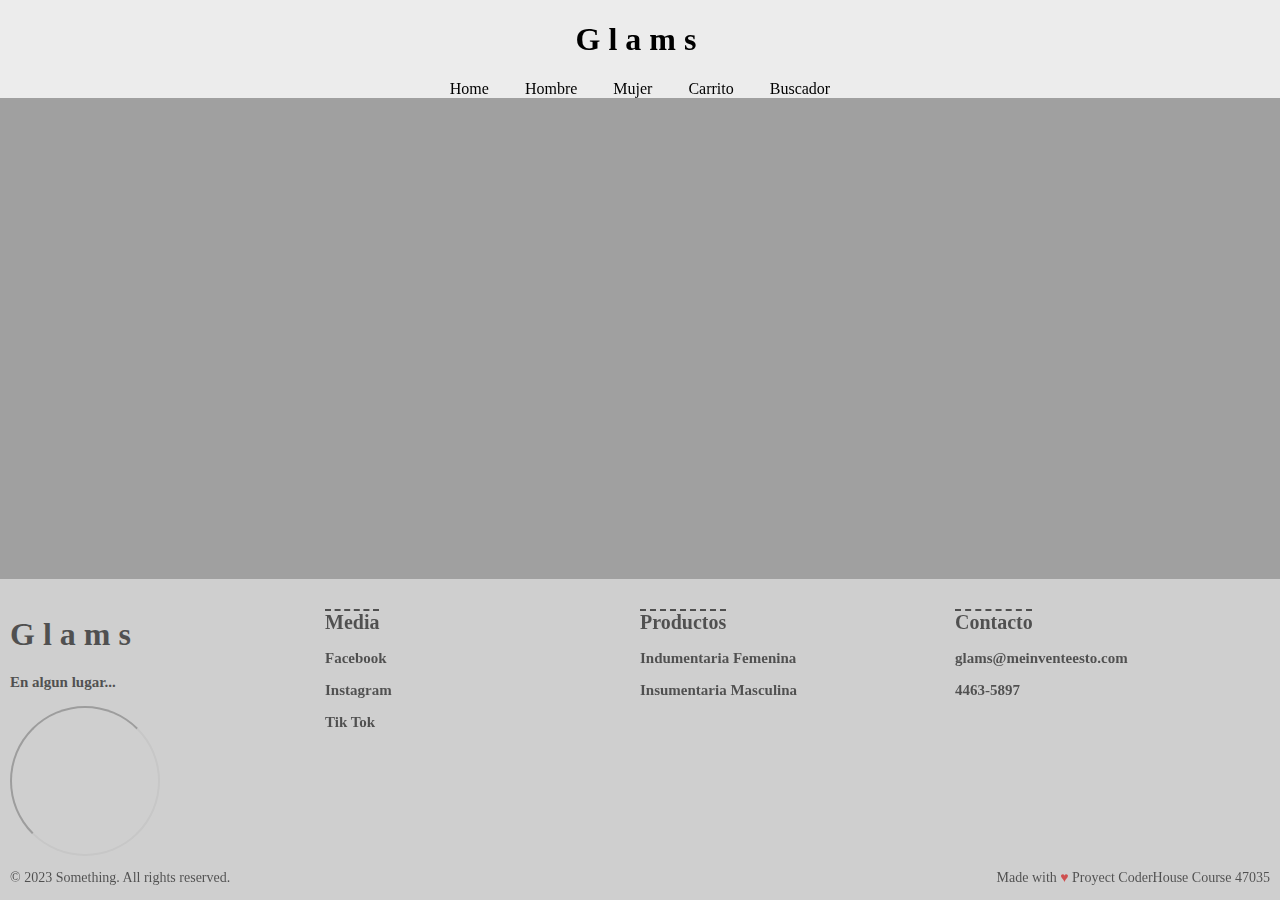
==== paginas/carrito.html @ f7058333 "main" ====
<html lang="en">
<head>
    <meta charset="UTF-8">
    <meta name="viewport" content="width=device-width, initial-scale=1.0">
    <link href="https://cdn.jsdelivr.net/npm/bootstrap@5.3.1/dist/css/bootstrap.min.css" rel="stylesheet" integrity="sha384-4bw+/aepP/YC94hEpVNVgiZdgIC5+VKNBQNGCHeKRQN+PtmoHDEXuppvnDJzQIu9" crossorigin="anonymous">
    <link rel="stylesheet" href="../styles.css">
    <script src="../script.js"></script>
    <title></title>
</head>
<body>
<header>
    <h1>Glams</h1>
    <nav>
        <a href="../index.html">Home</a>
        <a href="./indumentariamasculina.html">Hombre</a>
        <a href="./indumentariamasculina.html">Mujer</a>
        <a href="./carrito.html">Carrito</a>
        <a href="./buscador.html">Buscador</a>
    </header>

   <section>
    
   </section>
    
    <footer class="fixed-footer">
        <div class="container">
        <div class="column"> 
        <h1>Glams</h1>
            <div class="adr">
          <h3>En algun lugar...</h3>
          <iframe src="https://www.google.com/maps/embed?pb=!1m18!1m12!1m3!1d22088.729621933704!2d-58.39673201798283!3d-34.6165677379896!2m3!1f0!2f0!3f0!3m2!1i1024!2i768!4f13.1!3m3!1m2!1s0x95bccb4c9c66ad51%3A0x423755355243c81d!2sTiendita%20random!5e0!3m2!1ses!2sar!4v1693841866038!5m2!1ses!2sar" loading="lazy" referrerpolicy="no-referrer-when-downgrade"></iframe>
        </div>
        </div>
        <div class="column">
            <h2>Media</h2>
            <h3>Facebook</h3>
            <h3>Instagram</h3>
            <h3>Tik Tok</h3>
        </div>
        <div class="column">
            <h2>Productos</h2>
            <h3>Indumentaria Femenina</h3>
            <h3>Insumentaria Masculina</h3>
    </div>
    <div class="column">
        <h2>Contacto</h2>
        <h3>glams@meinventeesto.com</h3>
        <h3>4463-5897</h3>
    </div>
    </div>

        <div class="legal">
            <p>&copy; 2023 Something. All rights reserved.</p>
            <div class="legal__links">
            <span>Made with <span class="heart">♥</span> Proyect CoderHouse Course 47035</span>
            </div>
        </div>
    
    </footer>
    
</body>
</html>
---- styles.css ----
body {
  margin: 0;
  background: #a0a0a0;
  background-size: cover;
}
/*Header*/
* {
  box-sizing: border-box;
}

video { 
    position: absolute;
    top: 0;
    left: 0;
    width: 100%;
    height: 100%;
    object-fit: cover;
    object-position: center;
}

header {
  position: fixed;
  width: 100%;
  text-align: center;
  color: white;
  transition: .4s;
}
header:hover {
  background: rgba(255,255,255,0.8);
  color: #000;
}
h1 {
  font-family:'Times New Roman', Times, serif;
  text-align: center;
  font-size: 2rem;
  width: 100%;
  letter-spacing: .5rem;
}
nav a {
  text-decoration: none;
  color: inherit;
  padding: 1rem;
}

/*contenido*/


/* Footer*/
footer {
    font-family: 'Times New Roman';
    font-size: 14px;
    position: fixed;
    bottom: 0;
    left: 0;
    right: 0;
    width: 100%;
    background-color: white;
    opacity: 50%;
	  z-index: 1;
  }
  .fixed-footer h1{
    text-align: left;    
  }
  .adr h3{
    font-size: 15px; 
  }
  
 iframe{
  width: 150px;
  height: 150px;
  border-radius: 50%;
 }

 .container {
  display: flex;
  justify-content: space-between;
  margin: 0px 10px 0px 10px;
}

.column {
  flex: 1;
  margin-top: 15px; 
}
.column h2{
  font-size: 20px;
  text-decoration: dashed overline;
}
.column h3{
  font-size: 15px;
}


  .legal {
    display: flex;
    flex-wrap: wrap;
    color: #000000;
    margin: 0px 10px 0px 10px;
  }
  
  .legal__links {
    display: flex;
    align-items: center;
    margin-left: auto;
  }
  
  .heart {
    color: #ff0000;
  }
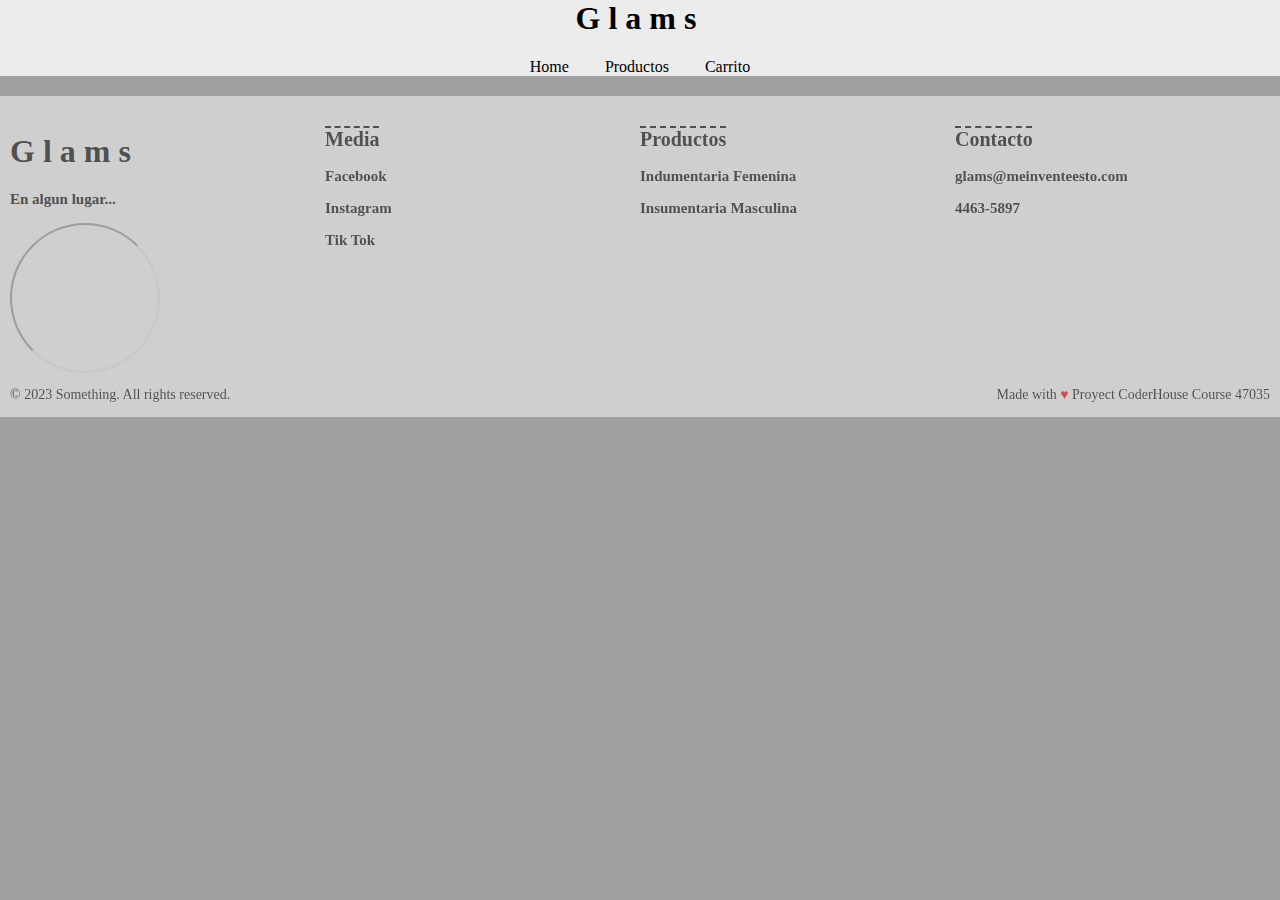
==== commit 2f956e7d: "main" ====
--- a/paginas/carrito.html
+++ b/paginas/carrito.html
@@ -4,23 +4,20 @@
     <meta name="viewport" content="width=device-width, initial-scale=1.0">
     <link href="https://cdn.jsdelivr.net/npm/bootstrap@5.3.1/dist/css/bootstrap.min.css" rel="stylesheet" integrity="sha384-4bw+/aepP/YC94hEpVNVgiZdgIC5+VKNBQNGCHeKRQN+PtmoHDEXuppvnDJzQIu9" crossorigin="anonymous">
     <link rel="stylesheet" href="../styles.css">
-    <script src="../script.js"></script>
-    <title></title>
+    <title>Glams</title>
 </head>
 <body>
 <header>
     <h1>Glams</h1>
     <nav>
-        <a href="../index.html">Home</a>
-        <a href="./indumentariamasculina.html">Hombre</a>
-        <a href="./indumentariamasculina.html">Mujer</a>
+        <a href="../index.html">Home</a>  
+        <a href="./productos.html">Productos</a>
         <a href="./carrito.html">Carrito</a>
-        <a href="./buscador.html">Buscador</a>
     </header>
 
-   <section>
-    
-   </section>
+    <div id="carrito-container">
+        <!-- Aquí se mostrarán los productos del carrito -->
+    </div>
     
     <footer class="fixed-footer">
         <div class="container">
@@ -57,6 +54,7 @@
         </div>
     
     </footer>
-    
+    <script src="https://cdn.jsdelivr.net/npm/bootstrap@5.3.1/dist/js/bootstrap.bundle.min.js" integrity="sha384-HwwvtgBNo3bZJJLYd8oVXjrBZt8cqVSpeBNS5n7C8IVInixGAoxmnlMuBnhbgrkm" crossorigin="anonymous"></script>
+    <script type="module" src="../javascript/logicaproductos.js"></script> 
 </body>
 </html>--- a/styles.css
+++ b/styles.css
@@ -2,10 +2,7 @@
   margin: 0;
   background: #a0a0a0;
   background-size: cover;
-}
-/*Header*/
-* {
-  box-sizing: border-box;
+  overflow-x: hidden
 }
 
 video { 
@@ -17,10 +14,13 @@
     object-fit: cover;
     object-position: center;
 }
+/*Header*/
+* {
+  box-sizing: border-box;
+}
 
 header {
-  position: fixed;
-  width: 100%;
+  position: sticky;
   text-align: center;
   color: white;
   transition: .4s;
@@ -42,14 +42,83 @@
   padding: 1rem;
 }
 
-/*contenido*/
+/*productos*/
+#cartas{
+  margin-bottom: 20px;
+
+}
+.columnas {
+  text-align: center;
+  display: flex;
+  flex-wrap: wrap;
+}
+.card{
+  width: 18rem;
+  background-color: rgba(255, 255, 255, 0.658);
+  border-radius: 10%;
+  font-family: 'Lucida Sans', 'Lucida Sans Regular', 'Lucida Grande', 'Lucida Sans Unicode', Geneva, Verdana, sans-serif;
+  margin: 10px 10px 10px 10px;
+  left: 50px;
+  right: 50px;
+}
+
+.foto {
+  width: 200px; 
+  height: auto; 
+  margin: 10px 25px 0px 30px;
+}
+
+.color-indicator {
+  width: 20px; 
+  height: 20px; 
+  display: inline-block;
+  margin-right: 5px; 
+  border: 1px solid #000;
+}
+
+.btn{
+  background-color: #000000;
+  border: 1px solid #000;
+}
+/*buscador*/
+.filtro-panel {
+  text-align: center;
+  width: auto;
+  padding: 20px;
+  margin-right: 20px;
+}
 
 
+
+/*modal*/
+/* Estilo para el modal */
+#modal{
+  background-color: #ffffffaf;
+  border-color:  #cfcfcf86;
+  border-radius: 10%;
+  text-align: center;
+}
+
+.modal-content {
+  background-color: white;
+  margin: 10px 10px 10px 100px;
+  padding: 20px;
+  width: 70%;
+  box-shadow: 0 4px 8px 0 rgba(0, 0, 0, 0.2);
+  border-radius: 10%;
+}
+.car{
+  background-color: #000000;
+  border-color: #000000;
+  color: white;
+  border-radius: 50%;
+  padding: 10px;
+}
 /* Footer*/
 footer {
     font-family: 'Times New Roman';
     font-size: 14px;
-    position: fixed;
+    margin-top: 20px;
     bottom: 0;
     left: 0;
     right: 0;
